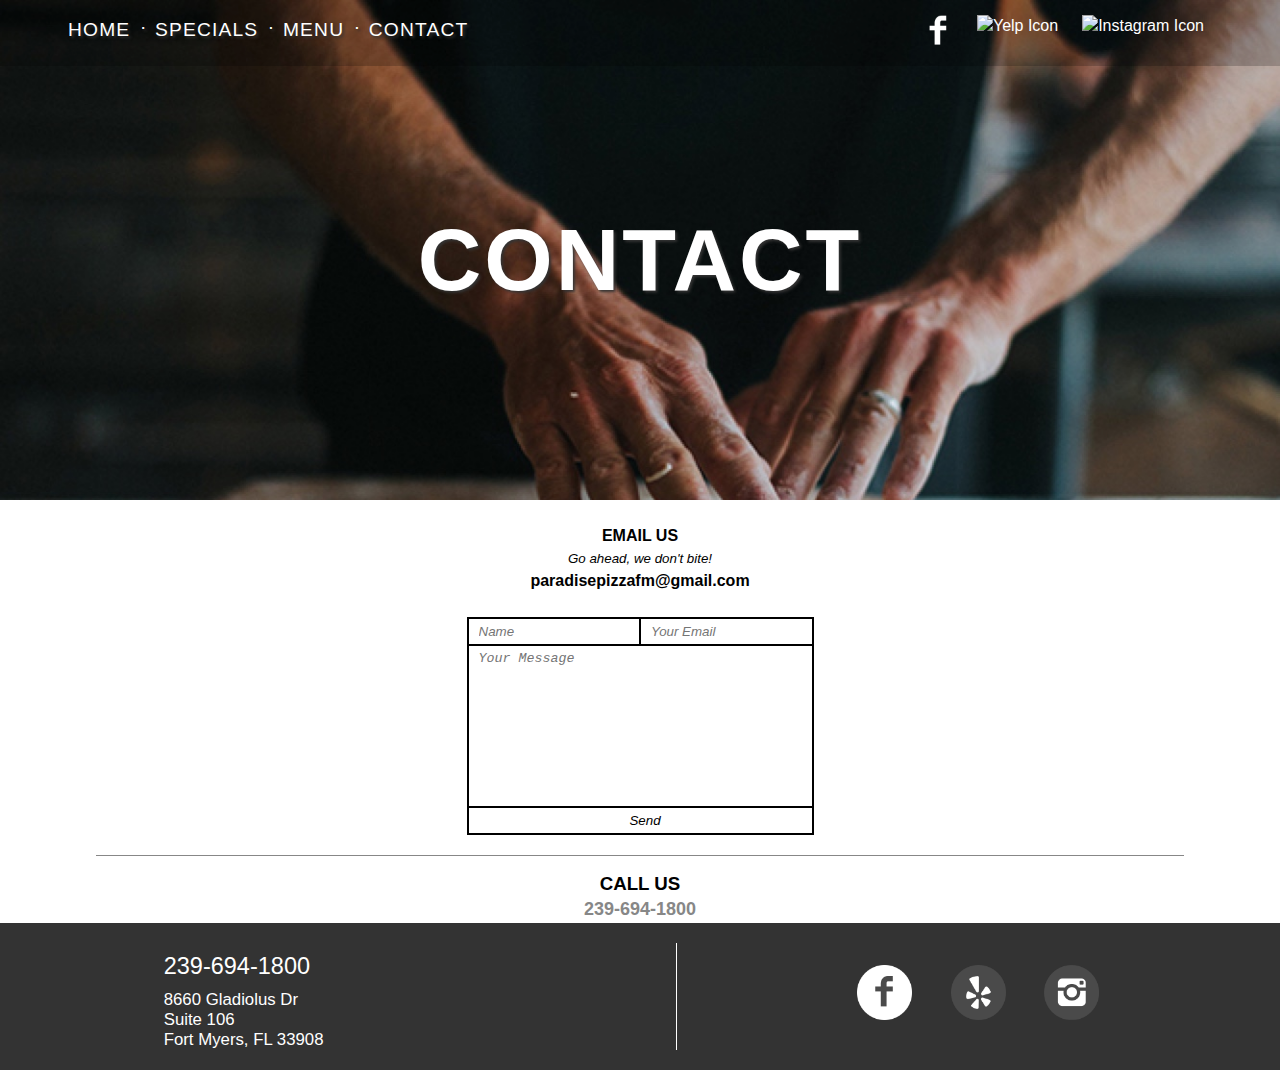
==== contact.html @ 0b6f46dc "cleaned up code- moved header and footer css to its own stylsheet" ====
<!DOCTYPE html>
<html>
   <head>
      <meta charset="utf-8">
      <title>Paradise Pizza | Contact</title>
      <link rel="stylesheet" href="css/header-footer.css">
      <link rel="stylesheet" href="css/contact.css">
      <meta name="viewport" content="width=device-width, initial-scale=1">
      <script
     src="https://code.jquery.com/jquery-2.2.4.min.js"
     integrity="sha256-BbhdlvQf/xTY9gja0Dq3HiwQF8LaCRTXxZKRutelT44="
     crossorigin="anonymous"></script>
   </head>
   <body>
      <header>
         <!--Mobile Nav -->
         <div class="menu-toggle openBtn">
            <div class="hamburger"></div>
         </div>
      <div id="nav" class="overlay">
         <div class="mobile-header">
            <a href="#" class="closeBtn">&times;</a>
         </div>
         <nav class="mobile overlay">
            <a href="index.html">HOME</a>
            <a href="specials.html">SPECIALS</a>
            <a class="active" href="menu.html">MENU</a>
            <a href="contact.html">CONTACT</a>
         </nav>
      </div>
      <!--End Mobile Nav -->
         <ul class="main-nav">
            <li><a id="item-1" href="index.html">HOME<span class="nav-dot">.</span></a></li>
            <li><a href="specials.html">SPECIALS<span class="nav-dot">.</span></a></li>
            <li><a class="active" href="menu.html">MENU<span class="nav-dot">.</span></a></li>
            <li><a id="item-4" href="#">CONTACT</a></li>
         </ul>
         <ul class="icons">
            <li><a class="item-5 item" href="https://www.facebook.com/Paradise-Pizza-Ft-Myers-403911583098489/?fref=ts" target="_blank"><img src="images/Facebook_White_logo.png" alt="Facebook Icon"></a></li>
            <li><a class="item-6 item" href="https://www.yelp.com/biz/paradise-pizza-fort-myers-fort-myers-2" target="_blank"><img src="images/Yelp_White_logo.png" alt="Yelp Icon"></a></li>
            <li><a class="item-7 item" href="https://www.instagram.com/paradisepizzafm/" target="_blank"><img src="images/IG_White_logo.png" alt="Instagram Icon"></a></li>
         </ul>
      </header>
      <main class="banner contact-banner" data-stellar-background-ratio="0.5">
         <h1>CONTACT</h1>
      </main>
      <section class="content-wrapper">
         <div class="email-us-container">
            <p>EMAIL US</p>
            <small>Go ahead, we don't bite!</small>
            <p>paradisepizzafm@gmail.com</p>
         </div>
         <div class="form-wrapper">
            <form action="https://formspree.io/paradisepizza.fortmyers@gmail.com" method="POST">
               <div class="NE-container">
                  <label for="name"></label>
                  <input id="name" type="text" name="name" placeholder="Name"/>
                  <label for="email"></label>
                  <input id="email" type="text" name="email" placeholder="Your Email"/>
                  <label for="message"></label>
               </div>
               <textarea name="message" rows="10" cols="35" placeholder="Your Message"></textarea>
               <input type="submit" value="Send">
            </form>
            <div class="call-container">
               <h3>CALL US</h3>
               <p>239-694-1800</p>
            </div>
         </div>
         <div class=""></div>
      </section>
      <!-- <section>
      </section> -->
      <footer>
         <section class="footer">
            <div class="info">
               <p class="number">239-694-1800</p>
               <p>8660 Gladiolus Dr<br/>
                  Suite 106 <br/>
                  Fort Myers, FL 33908
               </p>
            </div>
            <div class="icons icons-footer-container">
               <ul class="icon-footer">
                  <li><a href="https://www.facebook.com/Paradise-Pizza-Ft-Myers-403911583098489/?fref=ts" target="_blank"><img src="images/facebook.png" alt="Facebook Icon"></a></li>
                  <li><a href="https://www.yelp.com/biz/paradise-pizza-fort-myers-fort-myers-2" target="_blank"><img src="images/yelp.png" alt="Yelp Icon"></a></li>
                  <li><a href="https://www.instagram.com/paradisepizzafm/" target="_blank"><img src="images/instagram.png" alt="Instagram Icon"></a></li>
               </ul>
            </div>
         </section>
      </footer>
   <script src="js/jquery.stellar.min.js"></script>
   <script src="js/app.js"></script>
   </body>
</html>
---- css/header-footer.css ----
/*******************************
       Base Element Styles
********************************/

body {
   max-height: 100%;
   margin: 0 auto;
   padding: 0;
   line-height: 1.4;
   font-family: 'Helvetica Nueu', sans-serif;
}

ul {
  margin: 0;
  padding: 0;
  list-style: none;
}

a {
   text-decoration: none;
   color: white;
}

/*******************************
       Base Layout Styles
********************************/

header {
   width: 100%;
   background-color: rgba(0,0,0,0.2);
   z-index: 20;
}

main {
   background-attachment: fixed;
   margin: 0;
}

.main-nav, nav {
   margin: 0 5%;
   letter-spacing: 1.2px;
}

.main-nav a, nav a {
	text-align: center;
	display: block;
	padding: 10px 14px;
   color: white;
   text-transform: uppercase;
}

.main-nav a:hover, nav a:hover {
	font-weight: bold;
   letter-spacing: 2.2px;
}

.icons {
   margin: 0 5%;
}

.icons a {
   display: block;
}

.icons img:hover {
   opacity: .7;
}

footer {
   display: flex;
   flex-direction: column;
   background-color: #333;
   position: inherit;
   color: white;
}

.footer {
   display: flex;
   flex-direction: row;
   align-items: center;
}

footer p {
   margin: 10px auto 0 auto;
   line-height: normal;
}

.icon-footer {
   display: inline-block;
}

.info {
   display: inline-block;
   width: 40%;
   margin: 20px 0 20px auto;
   border-right: 1px solid white;
}

.info p {
   margin-right: 20%;
}

.icons-footer-container {
   margin: 0 auto;
}

.icon-footer li {
   display: inline-block;
}

.icon-footer li a {
   text-align: center;
}

/***************************
       MEDIA QUERIES
***************************/

@media only screen and (min-width: 320px) {

   /*.menu-toggle.active .hamburger {
      background-color: rgba(0,0,0,0);
   }

   .menu-toggle.active .hamburger:before {
      top: 2%;
      transform: rotate(45deg);
   }

   .menu-toggle.active .hamburger:after {
      bottom: 6%;
      transform: rotate(135deg);
   }*/


   .banner {
      background-position: 30% 110%;
      height: 220px;
   }


   .main-nav, .nav-dot {
      display: none;
   }


   .overlay a {
      display: block;
   }

   .menu-toggle {
     padding: 1em 0.8em;
     position: absolute;
     cursor: pointer;
     z-index: 100;
     margin-top: 15px;
     margin-left: 8px;
     background-color: rgba(0, 0, 0, 0.2);
     border-radius: 4px;
   }


   .hamburger, .hamburger::before,
   .hamburger::after {
      content: '';
      display: block;
      background: #FFF;
      height: 3px;
      width: 1.4em;
      border-radius: 3px;
      /*position: absolute;*/
      transition: .5s;
   }

   .hamburger::before {
      transform: translateY(-8px);
   }

   .hamburger::after {
      transform: translateY(5px);
   }

   .overlay {
      position: fixed;
      top: 0;
      left: 0;
      width: 0%;
      height: 48%;
      background-color: #333;
      overflow-x: hidden;
      z-index: 1000;
      transition: all 0.5s;
   }

   .mobile {
      position: relative;
      top: 0;
      width: 100%;
      text-align: center;
      margin: 0 auto;
   }

   .mobile-header {
      display: flex;
      flex-direction: row;
      justify-content: space-between;
      text-align: center;
   }

   a.closeBtn {
      font-size: 36px;
      color: #fff;
   }

   .closeBtn {
      margin: 8px 0 25px 25px;
      font-size: 20px;
   }

   nav a {
      color: #fff;
   }

   .icons {
      display: none;
      justify-content: center;
   }

   .banner {
      background-position: 30% 110%;
      height: 220px;
   }

   .info {
      font-size: 0.82em;
   }

   .number {
      font-size: 1.25em;
      letter-spacing: 1.6;
   }

   .icons-footer-container {
      display: flex;
   }

   .icons-footer-container img {
      width: 45px;
      margin: 0 5px;
   }
}

@media (min-width: 480px){

   .menu-toggle {
      margin-top: 25px;
      margin-left: 18px;
   }

   .closeBtn {
    margin: 14px 0 25px 25px;
    font-size: 20px;
   }

   .icons-footer-container img {
      width: 45px;
   }

   .banner {
      height: 340px;
   }

}

@media (min-width: 720px){

   .menu-toggle, .mobile, .overlay, .mobile-header {
     display: none;
   }

   header, .main-nav, .icons {
      display: flex;
   }

   header {
      background-color: rgba(0,0,0,0.2);
      justify-content: space-between;
      flex-direction: row;
      position: absolute;
   }

   .main-nav a {
      padding: 10px 4px;
      font-size: 1.2em;
      text-shadow: 2px 2px 3px #333;
   }

   #item-4 {
      padding-top: 17px;
      padding-bottom: 4%;
   }

   .nav-dot {
      display:inline;
      padding-left: 10px;
      vertical-align: super;
      text-align: center;
   }

   .icons img {
      width: 25px;
   }

   .icons a {
      padding: 15px 12px;
   }

   #nav {
      display: none;
   }

   .banner {
      height: 400px;
   }

   .info {
      font-size: 1em;
   }

   .number {
      font-size: 1.4em;
      letter-spacing: 1.6;
   }

   .icons-footer-container img {
      width: 50px;
   }


}

@media (min-width: 1025px){

   #item-4 {
      padding-top: 17px;
      padding-bottom: 4%;
   }

   .icons img {
      width: 30px;
   }

   .banner {
      height: 500px;
   }

   .info {
      font-size: 1.05em;
   }

   .number {
      font-size: 1.4em;
      letter-spacing: 1.6;
   }

   .icons-footer-container img {
      width: 55px;
   }

}
---- css/contact.css ----
/*******************************
       Base Element Styles
********************************/
body, html {
   max-height: 100vh;
   margin: 0 auto;
   padding: 0;
   line-height: 1.4;
   font-family: 'Helvetica Nueu', sans-serif;
}

ul {
  margin: 0;
  padding: 0;
  list-style: none;
}

a {
   text-decoration: none;
   color: white;
}


/*******************************
       Base Layout Styles
********************************/

.banner {
   background: url('../images/dough.jpg');
   background-repeat: no-repeat;
   background-size: cover;
   width: 100%;
   display: flex;
   flex-direction: column;
   justify-content: center;
}

.contact-container {
   margin-top: 45px;
}

.contact-banner h1 {
   text-align: center;
   text-shadow: 2px 2px 3px #333;
   color: #fff;
}

.content-wrapper {
   width: 100%;
   display: flex;
   flex-direction: column;
   justify-content: center;
   text-align: center;
   margin: 0 auto
}

form {
   width: 345px;
   display: flex;
   flex-direction: column;
   justify-content: center;
   margin: 0 auto;
   border: 1px solid #000;
}

input, textarea {
   border: 1px solid #000;
   background-color: #fff;
}

textarea {
   resize: none;
}

.content-wrapper p {
   margin: 0;
}

.NE-container {
   margin: 0 auto;
   width: 100%;
   display: flex;
   flex-direction: row;
   justify-content: center;
}

#name {
   width: 50%;
}

#email {
   width: 50%;
}

small {
   font-style: italic;
   margin: 0;
}

/***************************
       MEDIA QUERIES
***************************/

@media only screen and (min-width: 320px) {

   .contact-banner h1 {
      font-size: 3em;
      letter-spacing: 2px;
      /*margin: 0 0 40px 0;*/
   }

   .email-us-container {
      margin: 25px;
   }

   .email-us-container p {
      font-weight: bold;
   }

   input, textarea {
      padding: 5px 0 5px 10px;
      font-style: italic;
   }

   .call-container {
      width: 85%;
      margin: 0 auto;
   }

   .call-container h3 {
      border-top: 1px solid #878787;
      margin: 20px 0 0;
      padding-top:15px;
   }

   .call-container p {
      font-size: 18px;
      font-weight: bold;
      color: #878787;
   }

}

@media (min-width: 480px){

   .contact-banner h1 {
      font-size: 3.5em;
      margin: 20px auto 0 auto;
      text-align: center;
   }
}

@media (min-width: 720px){

   .contact-banner h1 {
      font-size: 5em;
      letter-spacing: 2.8px;
   }
}

@media (min-width: 1025px){

   .contact-banner h1 {
      font-size: 5.5em;
      letter-spacing: 3px;
   }
}
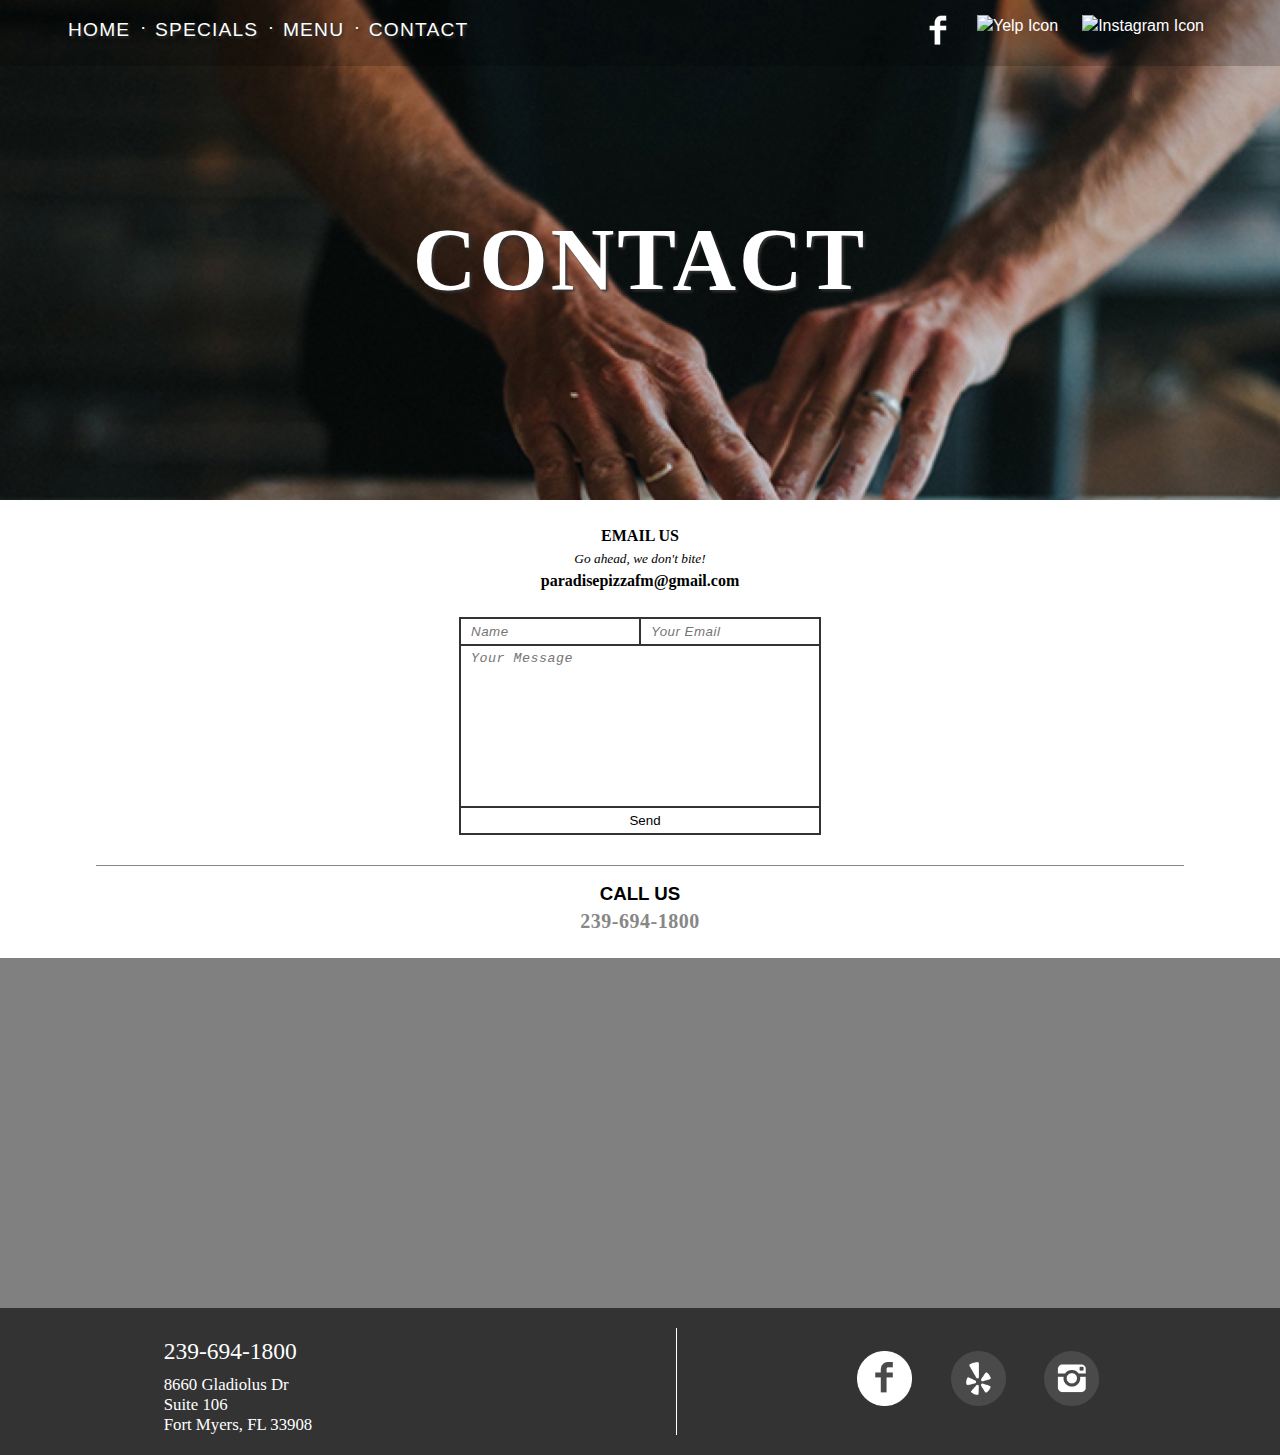
==== commit 44a6d0c7: "added google maps to contact page and modified font" ====
--- a/contact.html
+++ b/contact.html
@@ -10,6 +10,17 @@
      src="https://code.jquery.com/jquery-2.2.4.min.js"
      integrity="sha256-BbhdlvQf/xTY9gja0Dq3HiwQF8LaCRTXxZKRutelT44="
      crossorigin="anonymous"></script>
+     <script>
+     (function(i,s,o,g,r,a,m){i['GoogleAnalyticsObject']=r;i[r]=i[r]||function(){
+        (i[r].q=i[r].q||[]).push(arguments)},i[r].l=1*new Date();a=s.createElement(o),
+        m=s.getElementsByTagName(o)[0];a.async=1;a.src=g;m.parentNode.insertBefore(a,m)
+     })(window,document,'script','https://www.google-analytics.com/analytics.js','ga');
+
+     ga('create', 'UA-103733063-1', 'auto');
+     ga('require', 'displayfeatures');
+     ga('send', 'pageview');
+
+     </script>
    </head>
    <body>
       <header>
@@ -57,21 +68,23 @@
                   <input id="name" type="text" name="name" placeholder="Name"/>
                   <label for="email"></label>
                   <input id="email" type="text" name="email" placeholder="Your Email"/>
-                  <label for="message"></label>
                </div>
+               <label for="message"></label>
                <textarea name="message" rows="10" cols="35" placeholder="Your Message"></textarea>
-               <input type="submit" value="Send">
+               <input id="submit" type="submit" value="Send"/>
             </form>
             <div class="call-container">
                <h3>CALL US</h3>
                <p>239-694-1800</p>
             </div>
          </div>
-         <div class=""></div>
+         <br/>
+         <div id="map"></div>
       </section>
       <!-- <section>
       </section> -->
       <footer>
+         <a id="scroll-to-top" href="#" title="Scroll to Top" style="display: inline; opacity:1">Top</a>
          <section class="footer">
             <div class="info">
                <p class="number">239-694-1800</p>
@@ -89,6 +102,8 @@
             </div>
          </section>
       </footer>
+   <script async defer
+  src="https://maps.googleapis.com/maps/api/js?key=AIzaSyCPgjtPhCssl3dSzBDOXConQSQMIHm9jGo&callback=initMap"></script>
    <script src="js/jquery.stellar.min.js"></script>
    <script src="js/app.js"></script>
    </body>
--- a/css/header-footer.css
+++ b/css/header-footer.css
@@ -131,13 +131,6 @@
       bottom: 6%;
       transform: rotate(135deg);
    }*/
-
-
-   .banner {
-      background-position: 30% 110%;
-      height: 220px;
-   }
-
 
    .main-nav, .nav-dot {
       display: none;
@@ -228,7 +221,7 @@
 
    .banner {
       background-position: 30% 110%;
-      height: 220px;
+      height: 240px;
    }
 
    .info {
--- a/css/contact.css
+++ b/css/contact.css
@@ -2,8 +2,9 @@
        Base Element Styles
 ********************************/
 body, html {
-   max-height: 100vh;
-   margin: 0 auto;
+   max-width: 100%;
+   max-height: 100%;
+   margin: 0;
    padding: 0;
    line-height: 1.4;
    font-family: 'Helvetica Nueu', sans-serif;
@@ -20,6 +21,9 @@
    color: white;
 }
 
+p, small, h1 {
+   font-family: "Open Sans";
+}
 
 /*******************************
        Base Layout Styles
@@ -55,17 +59,34 @@
 }
 
 form {
-   width: 345px;
    display: flex;
    flex-direction: column;
    justify-content: center;
-   margin: 0 auto;
-   border: 1px solid #000;
+   margin: 0 auto 30px auto;
+   border: 1px solid #333;
 }
 
 input, textarea {
-   border: 1px solid #000;
+   border: 1px solid #333;
    background-color: #fff;
+}
+
+::-webkit-input-placeholder { /* Chrome/Opera/Safari */
+  letter-spacing: 0.5px;
+   font-style: italic;
+}
+::-moz-placeholder { /* Firefox 19+ */
+   letter-spacing: 0.5px;
+   font-style: italic;
+
+}
+:-ms-input-placeholder { /* IE 10+ */
+   letter-spacing: 0.5px;
+   font-style: italic;
+}
+:-moz-placeholder { /* Firefox 18- */
+   letter-spacing: 0.5px;
+   font-style: italic;
 }
 
 textarea {
@@ -92,10 +113,25 @@
    width: 50%;
 }
 
+#submit:hover {
+ color: white;
+ background-color: rgba(104, 150, 137, .8);
+
+}
+
 small {
    font-style: italic;
    margin: 0;
 }
+
+#map {
+   display: flex;
+   justify-content: center;
+   margin: 0 auto;
+   width: 100%;
+   background-color: grey;
+}
+
 
 /***************************
        MEDIA QUERIES
@@ -117,9 +153,12 @@
       font-weight: bold;
    }
 
+   form {
+      width: 80%;
+   }
+
    input, textarea {
       padding: 5px 0 5px 10px;
-      font-style: italic;
    }
 
    .call-container {
@@ -134,9 +173,34 @@
    }
 
    .call-container p {
-      font-size: 18px;
+      font-size: 20px;
+      letter-spacing: 0.5px;
       font-weight: bold;
       color: #878787;
+   }
+
+   #map {
+      height: 250px;
+   }
+
+   footer {
+      position: relative;
+      bottom: 0;
+      left: 0;
+      width: 100%;
+   }
+
+
+   #scroll-to-top {
+      background: url('../images/scroll.png') no-repeat center center;
+      width: 32px;
+      height: 30px;
+      position: fixed;
+      right: 30px;
+      bottom: 30px;
+      cursor: pointer;
+      font-size: 0;
+      display: none;
    }
 
 }
@@ -148,6 +212,15 @@
       margin: 20px auto 0 auto;
       text-align: center;
    }
+
+   form {
+      width: 360px;
+   }
+
+   #scroll-to-top {
+      width: 35px;
+      height: 35px;
+   }
 }
 
 @media (min-width: 720px){
@@ -156,6 +229,14 @@
       font-size: 5em;
       letter-spacing: 2.8px;
    }
+
+   #map {
+      height: 350px;
+   }
+
+   footer {
+      position: static;
+   }
 }
 
 @media (min-width: 1025px){
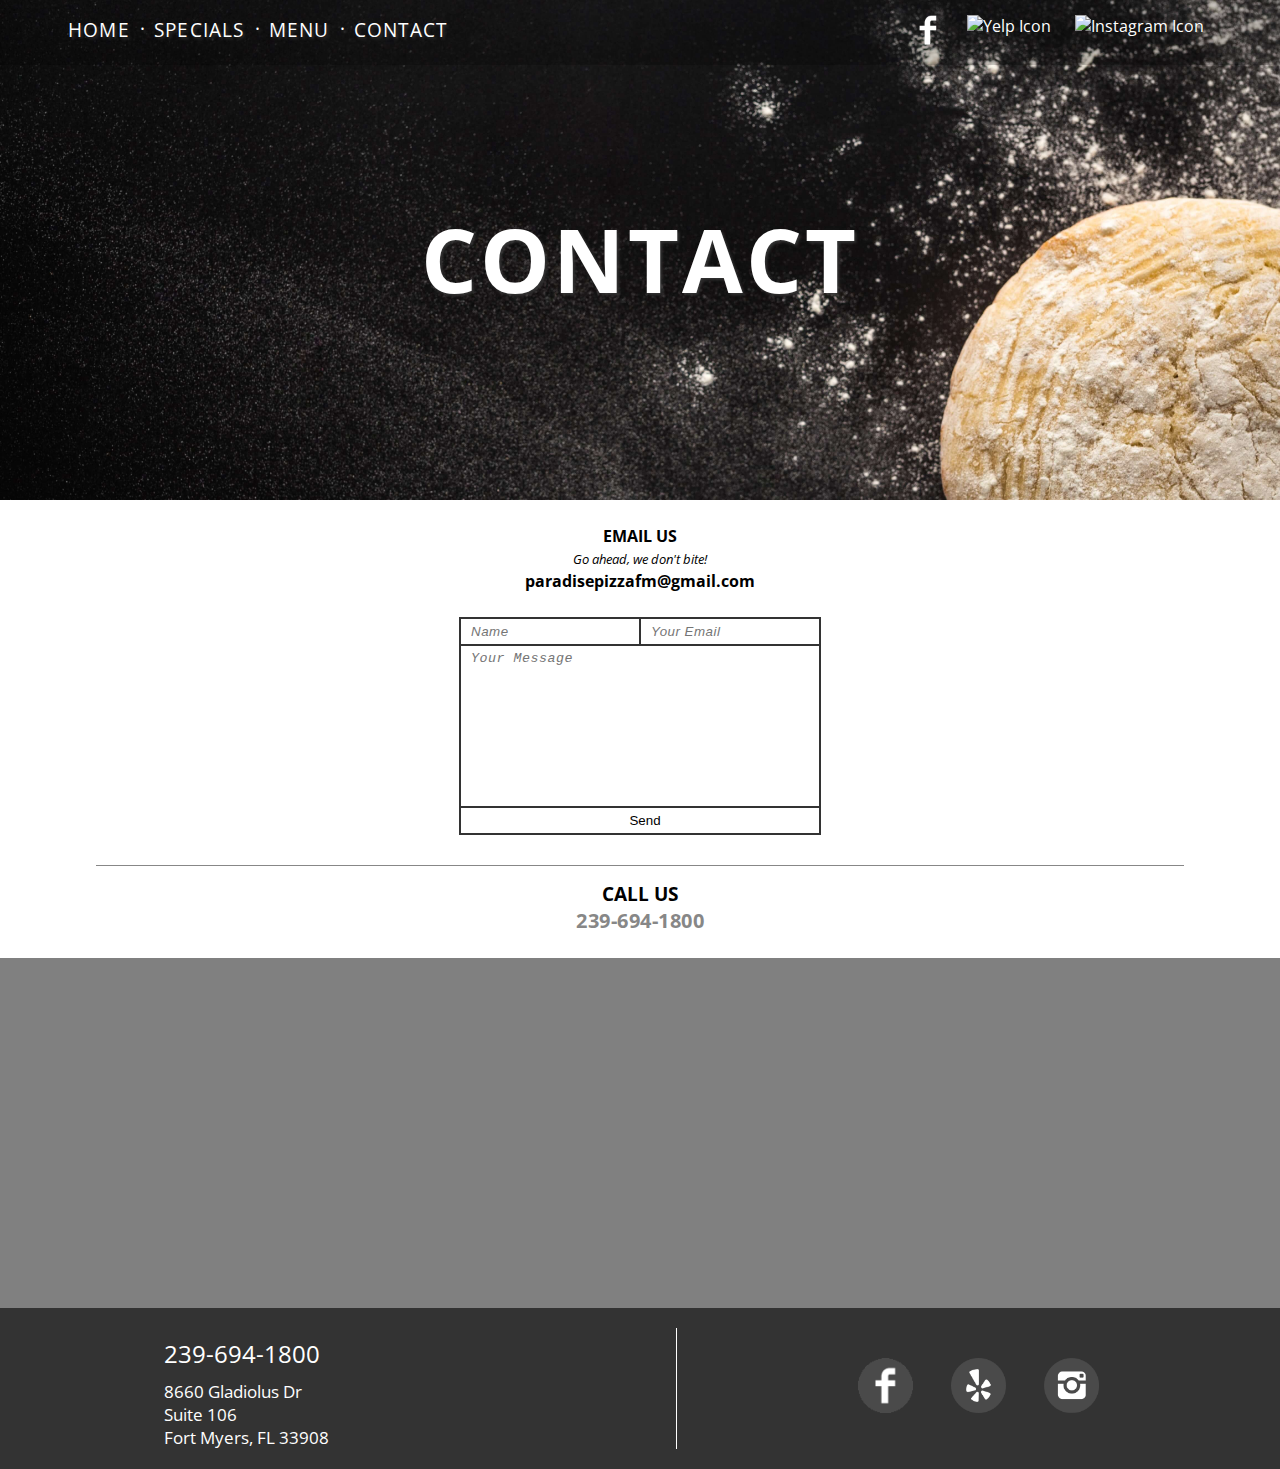
==== commit ec1551b7: "edited images" ====
--- a/contact.html
+++ b/contact.html
@@ -5,6 +5,7 @@
       <title>Paradise Pizza | Contact</title>
       <link rel="stylesheet" href="css/header-footer.css">
       <link rel="stylesheet" href="css/contact.css">
+      <link href="https://fonts.googleapis.com/css?family=Open+Sans" rel="stylesheet">
       <meta name="viewport" content="width=device-width, initial-scale=1">
       <script
      src="https://code.jquery.com/jquery-2.2.4.min.js"
--- a/css/header-footer.css
+++ b/css/header-footer.css
@@ -7,7 +7,7 @@
    margin: 0 auto;
    padding: 0;
    line-height: 1.4;
-   font-family: 'Helvetica Nueu', sans-serif;
+   font-family: 'Helvetica Nueu', 'Open Sans', sans-serif;
 }
 
 ul {
@@ -47,6 +47,7 @@
 	padding: 10px 14px;
    color: white;
    text-transform: uppercase;
+   font-family: "Open Sans";
 }
 
 .main-nav a:hover, nav a:hover {
@@ -151,7 +152,6 @@
      background-color: rgba(0, 0, 0, 0.2);
      border-radius: 4px;
    }
-
 
    .hamburger, .hamburger::before,
    .hamburger::after {
--- a/css/contact.css
+++ b/css/contact.css
@@ -7,7 +7,7 @@
    margin: 0;
    padding: 0;
    line-height: 1.4;
-   font-family: 'Helvetica Nueu', sans-serif;
+   font-family: 'Helvetica Nueu', 'Open Sans', sans-serif;
 }
 
 ul {
@@ -30,7 +30,7 @@
 ********************************/
 
 .banner {
-   background: url('../images/dough.jpg');
+   background: url('../images/dough2.jpg');
    background-repeat: no-repeat;
    background-size: cover;
    width: 100%;
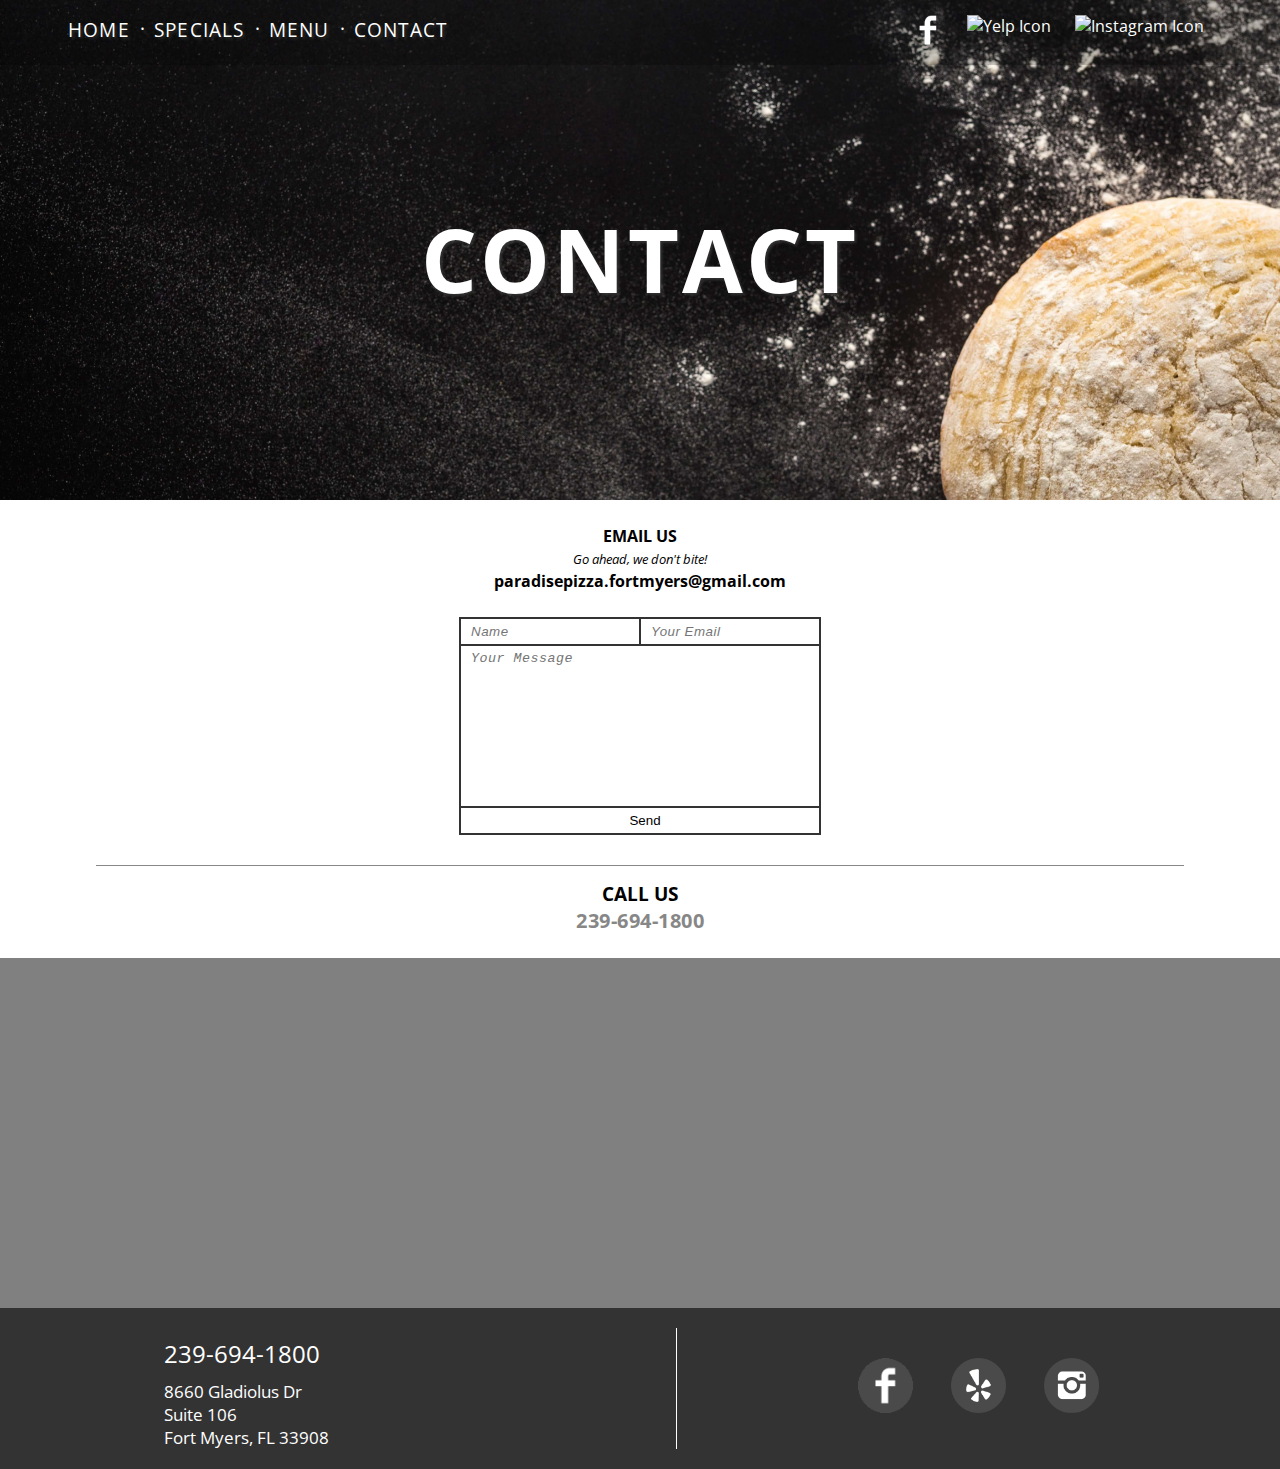
==== commit 9e58d541: "added middleware for videos, and changed embedded url links" ====
--- a/contact.html
+++ b/contact.html
@@ -6,6 +6,9 @@
       <link rel="stylesheet" href="css/header-footer.css">
       <link rel="stylesheet" href="css/contact.css">
       <link href="https://fonts.googleapis.com/css?family=Open+Sans" rel="stylesheet">
+      <link rel="icon"
+      type="image/png"
+      href="images/Paradise-Main-Logo-White.png">
       <meta name="viewport" content="width=device-width, initial-scale=1">
       <script
      src="https://code.jquery.com/jquery-2.2.4.min.js"
@@ -49,8 +52,8 @@
          </ul>
          <ul class="icons">
             <li><a class="item-5 item" href="https://www.facebook.com/Paradise-Pizza-Ft-Myers-403911583098489/?fref=ts" target="_blank"><img src="images/Facebook_White_logo.png" alt="Facebook Icon"></a></li>
-            <li><a class="item-6 item" href="https://www.yelp.com/biz/paradise-pizza-fort-myers-fort-myers-2" target="_blank"><img src="images/Yelp_White_logo.png" alt="Yelp Icon"></a></li>
-            <li><a class="item-7 item" href="https://www.instagram.com/paradisepizzafm/" target="_blank"><img src="images/IG_White_logo.png" alt="Instagram Icon"></a></li>
+            <li><a class="item-6 item" href="https://www.yelp.com/biz/paradise-pizza-fort-myers-fort-myers-2" target="_blank"><img src="https://s3.us-east-2.amazonaws.com/www.paradisepizzafm.com/images/Yelp_White_Logo.png" alt="Yelp Icon"></a></li>
+            <li><a class="item-7 item" href="https://www.instagram.com/paradisepizzafm/" target="_blank"><img src="https://s3.us-east-2.amazonaws.com/www.paradisepizzafm.com/images/IG_White_Logo.png" alt="Instagram Icon"></a></li>
          </ul>
       </header>
       <main class="banner contact-banner" data-stellar-background-ratio="0.5">
@@ -60,7 +63,7 @@
          <div class="email-us-container">
             <p>EMAIL US</p>
             <small>Go ahead, we don't bite!</small>
-            <p>paradisepizzafm@gmail.com</p>
+            <p>paradisepizza.fortmyers@gmail.com</p>
          </div>
          <div class="form-wrapper">
             <form action="https://formspree.io/paradisepizza.fortmyers@gmail.com" method="POST">
--- a/css/header-footer.css
+++ b/css/header-footer.css
@@ -1,5 +1,6 @@
+
 /*******************************
-       Base Element Styles
+Base Element Styles
 ********************************/
 
 body {
@@ -11,9 +12,9 @@
 }
 
 ul {
-  margin: 0;
-  padding: 0;
-  list-style: none;
+   margin: 0;
+   padding: 0;
+   list-style: none;
 }
 
 a {
@@ -22,7 +23,7 @@
 }
 
 /*******************************
-       Base Layout Styles
+Base Layout Styles
 ********************************/
 
 header {
@@ -42,16 +43,16 @@
 }
 
 .main-nav a, nav a {
-	text-align: center;
-	display: block;
-	padding: 10px 14px;
+   text-align: center;
+   display: block;
+   padding: 10px 14px;
    color: white;
    text-transform: uppercase;
    font-family: "Open Sans";
 }
 
 .main-nav a:hover, nav a:hover {
-	font-weight: bold;
+   font-weight: bold;
    letter-spacing: 2.2px;
 }
 
@@ -68,7 +69,12 @@
 }
 
 footer {
+   display: -webkit-box;
+   display: -ms-flexbox;
    display: flex;
+   -webkit-box-orient: vertical;
+   -webkit-box-direction: normal;
+   -ms-flex-direction: column;
    flex-direction: column;
    background-color: #333;
    position: inherit;
@@ -76,8 +82,15 @@
 }
 
 .footer {
+   display: -webkit-box;
+   display: -ms-flexbox;
    display: flex;
+   -webkit-box-orient: horizontal;
+   -webkit-box-direction: normal;
+   -ms-flex-direction: row;
    flex-direction: row;
+   -webkit-box-align: center;
+   -ms-flex-align: center;
    align-items: center;
 }
 
@@ -114,133 +127,152 @@
 }
 
 /***************************
-       MEDIA QUERIES
+MEDIA QUERIES
 ***************************/
 
 @media only screen and (min-width: 320px) {
 
    /*.menu-toggle.active .hamburger {
-      background-color: rgba(0,0,0,0);
-   }
-
-   .menu-toggle.active .hamburger:before {
-      top: 2%;
-      transform: rotate(45deg);
-   }
-
-   .menu-toggle.active .hamburger:after {
-      bottom: 6%;
-      transform: rotate(135deg);
-   }*/
-
-   .main-nav, .nav-dot {
-      display: none;
-   }
-
-
-   .overlay a {
-      display: block;
-   }
-
-   .menu-toggle {
-     padding: 1em 0.8em;
-     position: absolute;
-     cursor: pointer;
-     z-index: 100;
-     margin-top: 15px;
-     margin-left: 8px;
-     background-color: rgba(0, 0, 0, 0.2);
-     border-radius: 4px;
-   }
-
-   .hamburger, .hamburger::before,
-   .hamburger::after {
-      content: '';
-      display: block;
-      background: #FFF;
-      height: 3px;
-      width: 1.4em;
-      border-radius: 3px;
-      /*position: absolute;*/
-      transition: .5s;
-   }
-
-   .hamburger::before {
-      transform: translateY(-8px);
-   }
-
-   .hamburger::after {
-      transform: translateY(5px);
-   }
-
-   .overlay {
-      position: fixed;
-      top: 0;
-      left: 0;
-      width: 0%;
-      height: 48%;
-      background-color: #333;
-      overflow-x: hidden;
-      z-index: 1000;
-      transition: all 0.5s;
-   }
-
-   .mobile {
-      position: relative;
-      top: 0;
-      width: 100%;
-      text-align: center;
-      margin: 0 auto;
-   }
-
-   .mobile-header {
-      display: flex;
-      flex-direction: row;
-      justify-content: space-between;
-      text-align: center;
-   }
-
-   a.closeBtn {
-      font-size: 36px;
-      color: #fff;
-   }
-
-   .closeBtn {
-      margin: 8px 0 25px 25px;
-      font-size: 20px;
-   }
-
-   nav a {
-      color: #fff;
-   }
-
-   .icons {
-      display: none;
-      justify-content: center;
-   }
-
-   .banner {
-      background-position: 30% 110%;
-      height: 240px;
-   }
-
-   .info {
-      font-size: 0.82em;
-   }
-
-   .number {
-      font-size: 1.25em;
-      letter-spacing: 1.6;
-   }
-
-   .icons-footer-container {
-      display: flex;
-   }
-
-   .icons-footer-container img {
-      width: 45px;
-      margin: 0 5px;
-   }
+   background-color: rgba(0,0,0,0);
+}
+
+.menu-toggle.active .hamburger:before {
+top: 2%;
+transform: rotate(45deg);
+}
+
+.menu-toggle.active .hamburger:after {
+bottom: 6%;
+transform: rotate(135deg);
+}*/
+
+.main-nav, .nav-dot {
+   display: none;
+}
+
+
+.overlay a {
+   display: block;
+}
+
+.menu-toggle {
+   padding: 1em 0.8em;
+   position: absolute;
+   cursor: pointer;
+   z-index: 100;
+   margin-top: 15px;
+   margin-left: 8px;
+   background-color: rgba(0, 0, 0, 0.2);
+   border-radius: 4px;
+}
+
+.hamburger, .hamburger::before,
+.hamburger::after {
+   content: '';
+   display: block;
+   background: #FFF;
+   height: 3px;
+   width: 1.4em;
+   border-radius: 3px;
+   /*position: absolute;*/
+   -webkit-transition: .5s;
+   -o-transition: .5s;
+   transition: .5s;
+}
+
+.hamburger::before {
+   -webkit-transform: translateY(-8px);
+   -ms-transform: translateY(-8px);
+   transform: translateY(-8px);
+}
+
+.hamburger::after {
+   -webkit-transform: translateY(5px);
+   -ms-transform: translateY(5px);
+   transform: translateY(5px);
+}
+
+.overlay {
+   position: fixed;
+   top: 0;
+   left: 0;
+   width: 0%;
+   height: 54%;
+   background-color: #333;
+   overflow-x: hidden;
+   z-index: 1000;
+   -webkit-transition: all 0.5s;
+   -o-transition: all 0.5s;
+   transition: all 0.5s;
+}
+
+.mobile {
+   position: relative;
+   top: 0;
+   width: 100%;
+   text-align: center;
+   margin: 0 auto;
+}
+
+.mobile-header {
+   display: -webkit-box;
+   display: -ms-flexbox;
+   display: flex;
+   -webkit-box-orient: horizontal;
+   -webkit-box-direction: normal;
+   -ms-flex-direction: row;
+   flex-direction: row;
+   -webkit-box-pack: justify;
+   -ms-flex-pack: justify;
+   justify-content: space-between;
+   text-align: center;
+}
+
+a.closeBtn {
+   font-size: 36px;
+   color: #fff;
+}
+
+.closeBtn {
+   margin: 8px 0 25px 25px;
+   font-size: 20px;
+}
+
+nav a {
+   color: #fff;
+}
+
+.icons {
+   display: none;
+   -webkit-box-pack: center;
+   -ms-flex-pack: center;
+   justify-content: center;
+}
+
+.banner {
+   background-position: 30% 110%;
+   height: 240px;
+}
+
+.info {
+   font-size: 0.82em;
+}
+
+.number {
+   font-size: 1.25em;
+   letter-spacing: 1.6;
+}
+
+.icons-footer-container {
+   display: -webkit-box;
+   display: -ms-flexbox;
+   display: flex;
+}
+
+.icons-footer-container img {
+   width: 45px;
+   margin: 0 5px;
+}
 }
 
 @media (min-width: 480px){
@@ -251,8 +283,8 @@
    }
 
    .closeBtn {
-    margin: 14px 0 25px 25px;
-    font-size: 20px;
+      margin: 14px 0 25px 25px;
+      font-size: 20px;
    }
 
    .icons-footer-container img {
@@ -268,16 +300,23 @@
 @media (min-width: 720px){
 
    .menu-toggle, .mobile, .overlay, .mobile-header {
-     display: none;
+      display: none;
    }
 
    header, .main-nav, .icons {
+      display: -webkit-box;
+      display: -ms-flexbox;
       display: flex;
    }
 
    header {
       background-color: rgba(0,0,0,0.2);
+      -webkit-box-pack: justify;
+      -ms-flex-pack: justify;
       justify-content: space-between;
+      -webkit-box-orient: horizontal;
+      -webkit-box-direction: normal;
+      -ms-flex-direction: row;
       flex-direction: row;
       position: absolute;
    }
--- a/css/contact.css
+++ b/css/contact.css
@@ -1,5 +1,5 @@
 /*******************************
-       Base Element Styles
+Base Element Styles
 ********************************/
 body, html {
    max-width: 100%;
@@ -11,9 +11,9 @@
 }
 
 ul {
-  margin: 0;
-  padding: 0;
-  list-style: none;
+   margin: 0;
+   padding: 0;
+   list-style: none;
 }
 
 a {
@@ -26,7 +26,7 @@
 }
 
 /*******************************
-       Base Layout Styles
+Base Layout Styles
 ********************************/
 
 .banner {
@@ -34,8 +34,15 @@
    background-repeat: no-repeat;
    background-size: cover;
    width: 100%;
-   display: flex;
+   display: -webkit-box;
+   display: -ms-flexbox;
+   display: flex;
+   -webkit-box-orient: vertical;
+   -webkit-box-direction: normal;
+   -ms-flex-direction: column;
    flex-direction: column;
+   -webkit-box-pack: center;
+   -ms-flex-pack: center;
    justify-content: center;
 }
 
@@ -51,16 +58,30 @@
 
 .content-wrapper {
    width: 100%;
-   display: flex;
+   display: -webkit-box;
+   display: -ms-flexbox;
+   display: flex;
+   -webkit-box-orient: vertical;
+   -webkit-box-direction: normal;
+   -ms-flex-direction: column;
    flex-direction: column;
+   -webkit-box-pack: center;
+   -ms-flex-pack: center;
    justify-content: center;
    text-align: center;
    margin: 0 auto
 }
 
 form {
-   display: flex;
+   display: -webkit-box;
+   display: -ms-flexbox;
+   display: flex;
+   -webkit-box-orient: vertical;
+   -webkit-box-direction: normal;
+   -ms-flex-direction: column;
    flex-direction: column;
+   -webkit-box-pack: center;
+   -ms-flex-pack: center;
    justify-content: center;
    margin: 0 auto 30px auto;
    border: 1px solid #333;
@@ -72,7 +93,7 @@
 }
 
 ::-webkit-input-placeholder { /* Chrome/Opera/Safari */
-  letter-spacing: 0.5px;
+   letter-spacing: 0.5px;
    font-style: italic;
 }
 ::-moz-placeholder { /* Firefox 19+ */
@@ -100,8 +121,15 @@
 .NE-container {
    margin: 0 auto;
    width: 100%;
-   display: flex;
+   display: -webkit-box;
+   display: -ms-flexbox;
+   display: flex;
+   -webkit-box-orient: horizontal;
+   -webkit-box-direction: normal;
+   -ms-flex-direction: row;
    flex-direction: row;
+   -webkit-box-pack: center;
+   -ms-flex-pack: center;
    justify-content: center;
 }
 
@@ -114,8 +142,8 @@
 }
 
 #submit:hover {
- color: white;
- background-color: rgba(104, 150, 137, .8);
+   color: white;
+   background-color: rgba(104, 150, 137, .8);
 
 }
 
@@ -125,7 +153,11 @@
 }
 
 #map {
-   display: flex;
+   display: -webkit-box;
+   display: -ms-flexbox;
+   display: flex;
+   -webkit-box-pack: center;
+   -ms-flex-pack: center;
    justify-content: center;
    margin: 0 auto;
    width: 100%;
@@ -134,7 +166,7 @@
 
 
 /***************************
-       MEDIA QUERIES
+MEDIA QUERIES
 ***************************/
 
 @media only screen and (min-width: 320px) {
@@ -176,7 +208,7 @@
       font-size: 20px;
       letter-spacing: 0.5px;
       font-weight: bold;
-      color: #878787;
+      color: #878787 !important;
    }
 
    #map {
